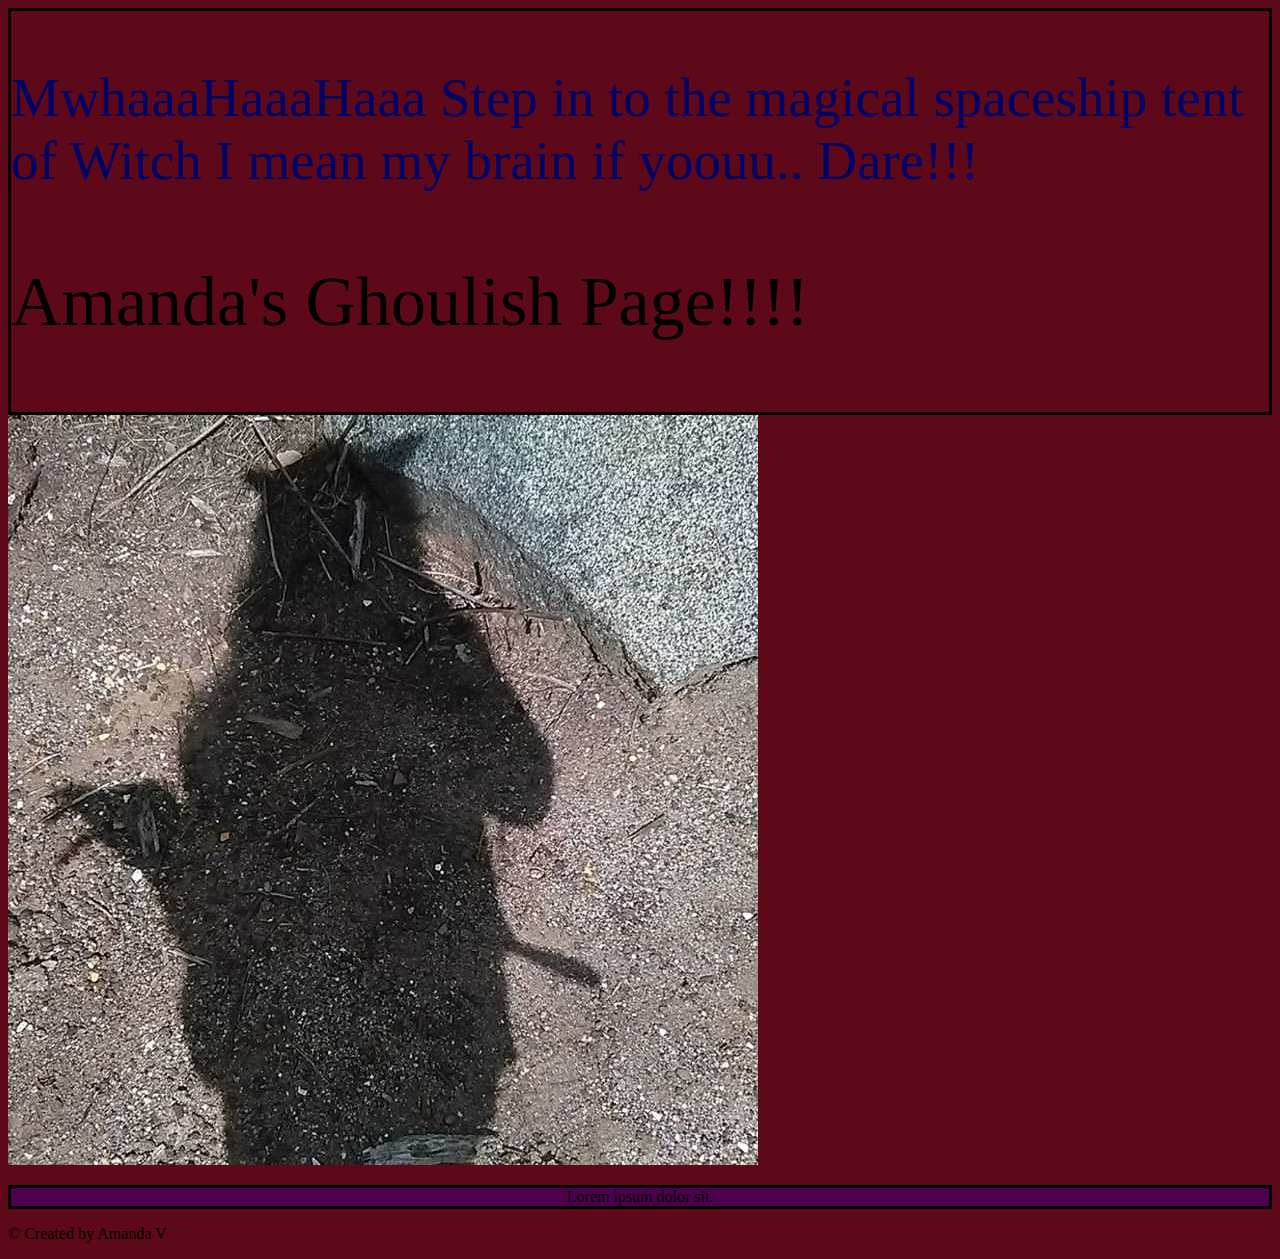
==== index.html @ da3e0bbf "add css, and mediaQ," ====
<!DOCTYPE html>
<html lang="en">
<head>
  <meta charset="UTF-8">
  <meta name="viewport" content="width=device-width, initial-scale=1.0">
  <meta http-equiv="X-UA-Compatible" content="ie=edge">
  <link rel="stylesheet" href="css/style.css">
  <link rel="stylesheet" href="css/font-awesome.min.css">
  <title>week2</title>
</head>
<body>
  <!-- header -->
  <div class="container" style="border-style:solid;borderwidth:3px;">
    <div class="row">
      <div class="col-xs-12">
        <p class="title">MwhaaaHaaaHaaa Step in to the magical spaceship tent of Witch I mean my brain if yoouu.. Dare!!!</p>
          <p class="name">Amanda's Ghoulish Page!!!!</p>
      </div>
    </div>
  </div>
  <!-- image 1 -->
  <div class="container">
    <div class="row">
      <div class="col-sm-6">
        <img src="images/me1.jpg" alt="my shadow" class="img-round, shadow">
      </div>
      <div class="col-sm-6">
        <p class="img" style="border-style:solid;borderwidth:1px;">Lorem ipsum dolor sit.</p>
      </div>
    </div>
  </div>

<footer>
  <!-- Copyright -->
<div class="container">
  <div class="row">
    <div class="col-sm-12">
      <p class="text-center"> &copy; Created by Amanda V </p>
    </div>
  </div>
</div>
</footer>
</body>

<script src="https://code.jquery.com/jquery-3.2.1.min.js"></script>
<script src="javascript/bootstrap.min.js"></script>

</script>
</html>
---- css/style.css ----
body {
  background-color: #5d0919;
}

.name {
  color:#000000;
  font-size: 70px;
}

.title {
  color:#000066;
  font-size: 55px;
}
.shadow {
  line-height: 1.1;
}
@media only screen and (max-width:700px) {
  .shadow {
    background-color: #ffffff
  }
}
.img {
  text-align: center;
  background-color: #4d004d;
}
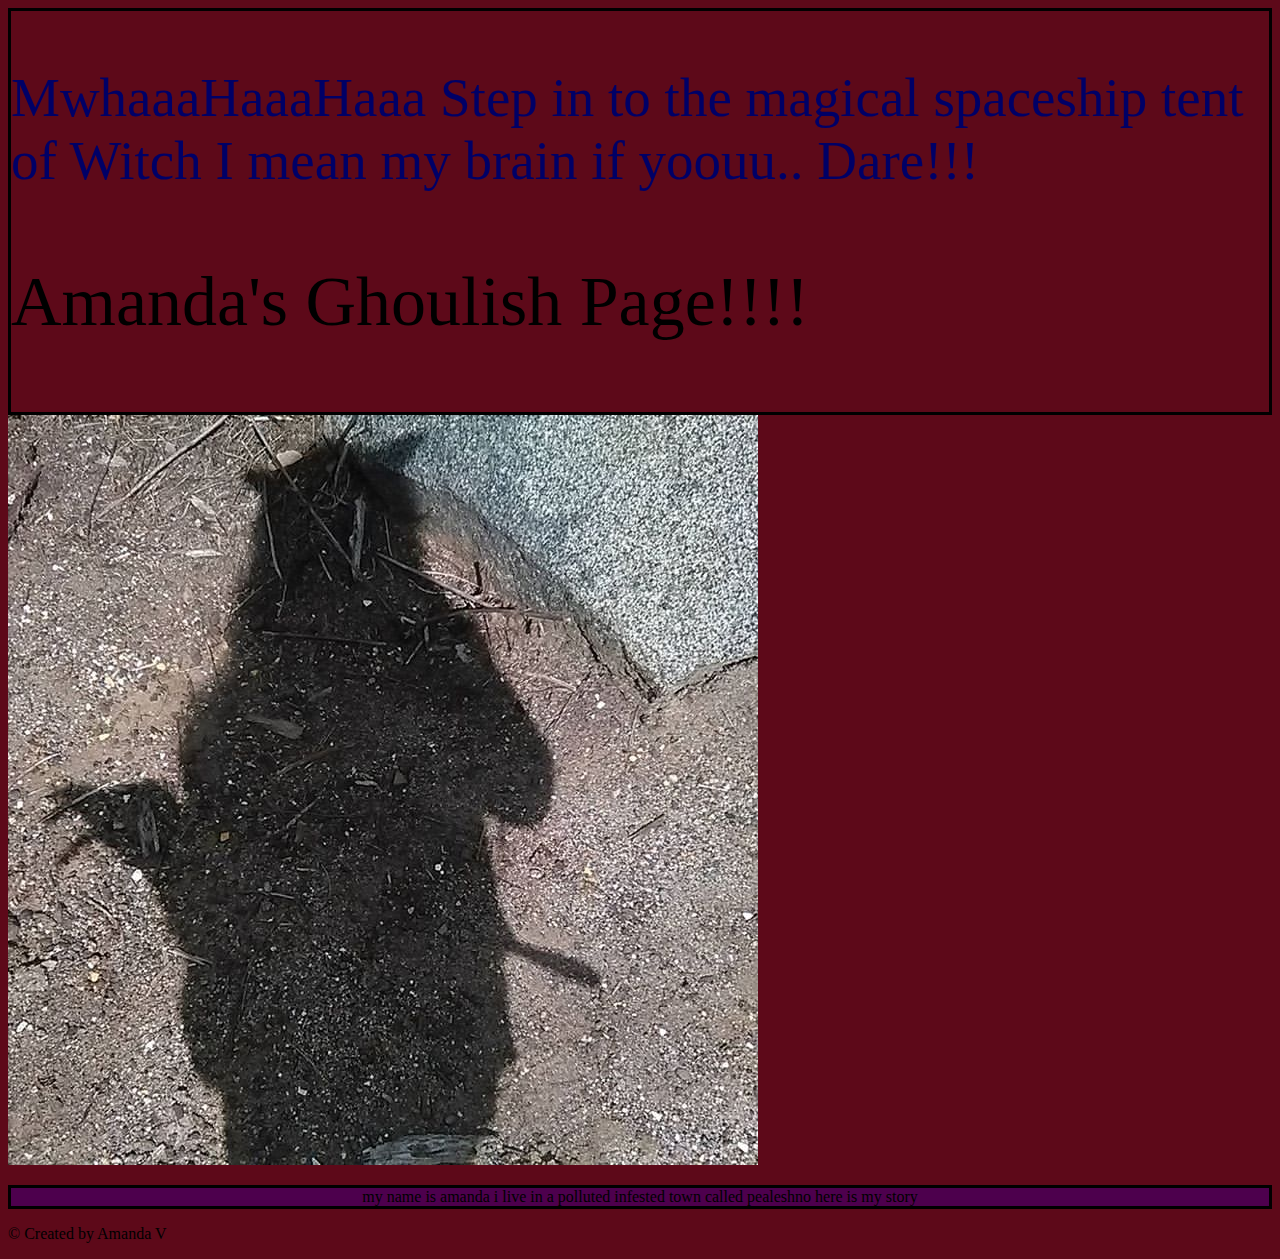
==== commit 9f2bca30: "made new branch" ====
--- a/index.html
+++ b/index.html
@@ -25,7 +25,7 @@
         <img src="images/me1.jpg" alt="my shadow" class="img-round, shadow">
       </div>
       <div class="col-sm-6">
-        <p class="img" style="border-style:solid;borderwidth:1px;">Lorem ipsum dolor sit.</p>
+        <p class="img" style="border-style:solid;borderwidth:1px;">my name is amanda i live in a polluted infested town called pealeshno here is my story </p>
       </div>
     </div>
   </div>
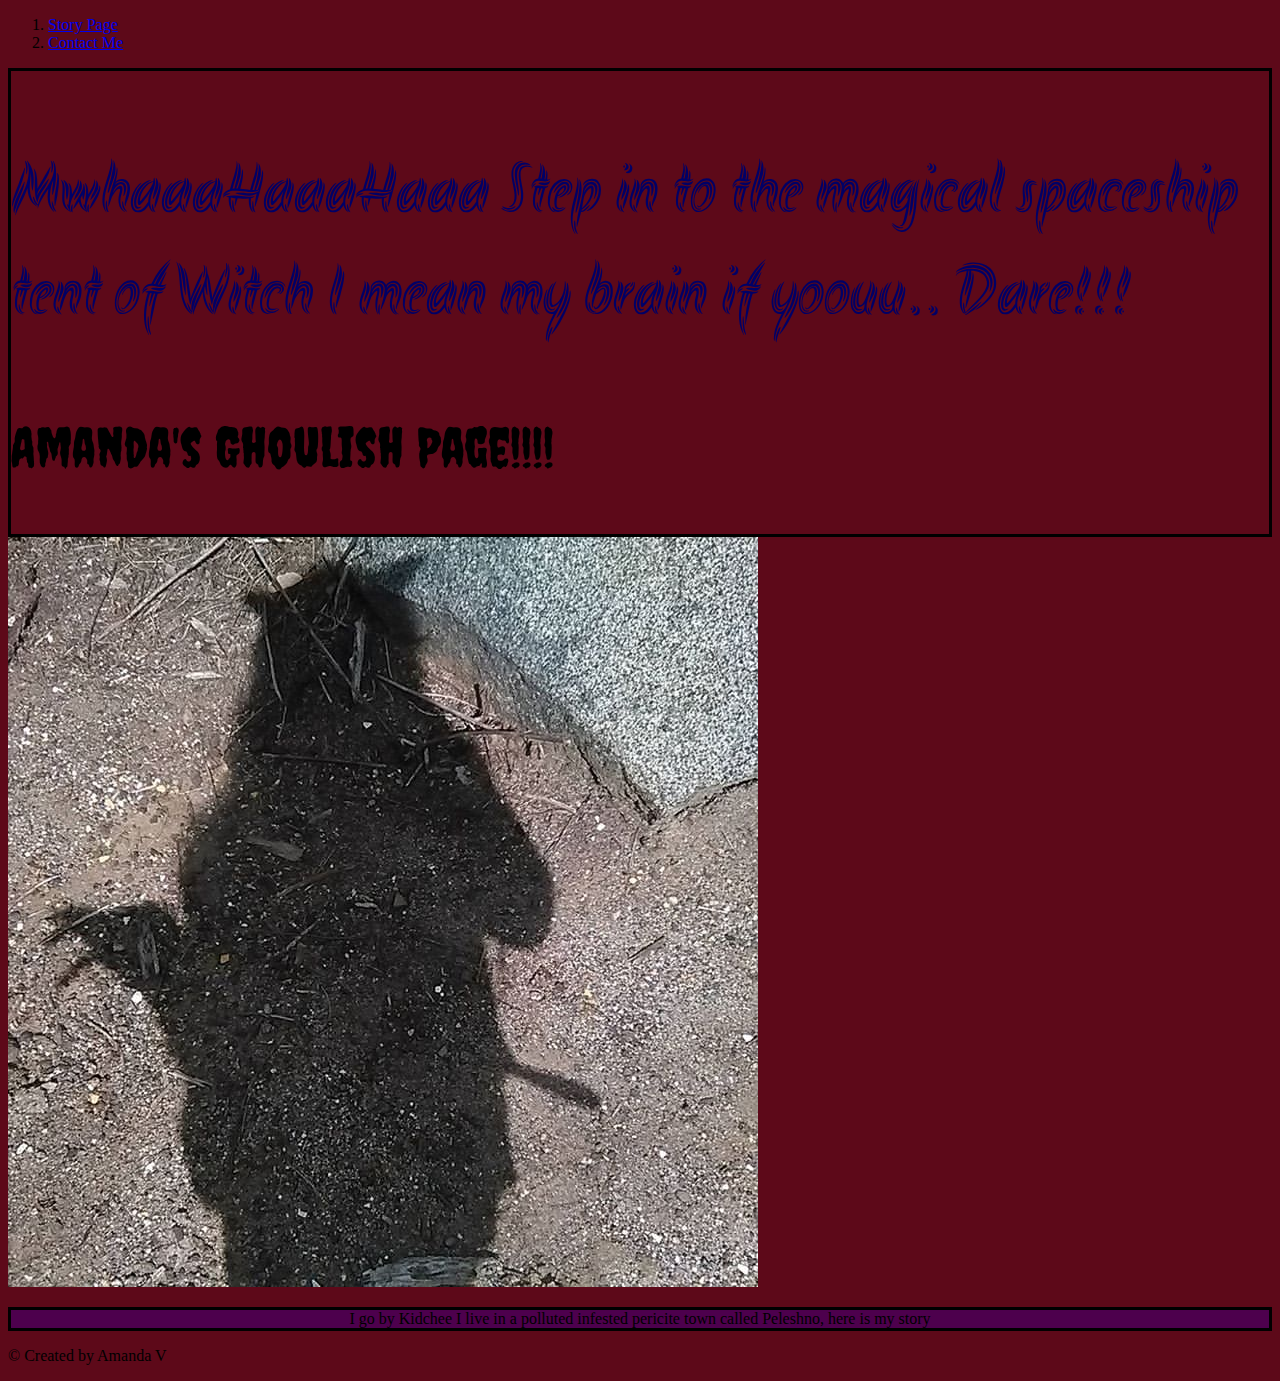
==== commit f0d22bff: "made new branch added contact page" ====
--- a/index.html
+++ b/index.html
@@ -9,7 +9,13 @@
   <title>week2</title>
 </head>
 <body>
-  <!-- header -->
+  <!-- Nav Bar -->
+  <ol class="breadcrumb">
+    <li><a href="story.html">Story Page</a></li>
+    <li><a href="contact.html">Contact Me</a></li>
+  </ol>
+
+  <!-- Header -->
   <div class="container" style="border-style:solid;borderwidth:3px;">
     <div class="row">
       <div class="col-xs-12">
@@ -18,6 +24,7 @@
       </div>
     </div>
   </div>
+
   <!-- image 1 -->
   <div class="container">
     <div class="row">
@@ -25,7 +32,7 @@
         <img src="images/me1.jpg" alt="my shadow" class="img-round, shadow">
       </div>
       <div class="col-sm-6">
-        <p class="img" style="border-style:solid;borderwidth:1px;">my name is amanda i live in a polluted infested town called pealeshno here is my story </p>
+        <p class="img" style="border-style:solid;borderwidth:1px;">I go by Kidchee I live in a polluted infested pericite town called Peleshno, here is my story </p>
       </div>
     </div>
   </div>
@@ -42,8 +49,7 @@
 </footer>
 </body>
 
+<!-- javascript folders -->
 <script src="https://code.jquery.com/jquery-3.2.1.min.js"></script>
 <script src="javascript/bootstrap.min.js"></script>
-
-</script>
 </html>
--- a/css/style.css
+++ b/css/style.css
@@ -1,15 +1,18 @@
+@import url('https://fonts.googleapis.com/css?family=Akronim|Creepster|MedievalSharp');
 body {
   background-color: #5d0919;
 }
 
 .name {
   color:#000000;
-  font-size: 70px;
+  font-size: 55px;
+  font-family: 'Creepster', cursive;
 }
 
 .title {
   color:#000066;
-  font-size: 55px;
+  font-size: 70px;
+  font-family: 'Akronim', cursive;
 }
 .shadow {
   line-height: 1.1;
@@ -23,3 +26,22 @@
   text-align: center;
   background-color: #4d004d;
 }
+
+/*Story Page*/
+.titleS {
+  font-family: 'Akronim', cursive;
+  font-size: 44px;
+}
+
+span.highlight {
+    background-color: #000;
+}
+.story {
+  font-family: 'Creepster', cursive;
+  color: #ffffff;
+  font-size: 20px;
+}
+
+.b{
+  font-family: 'MedievalSharp', cursive;
+}
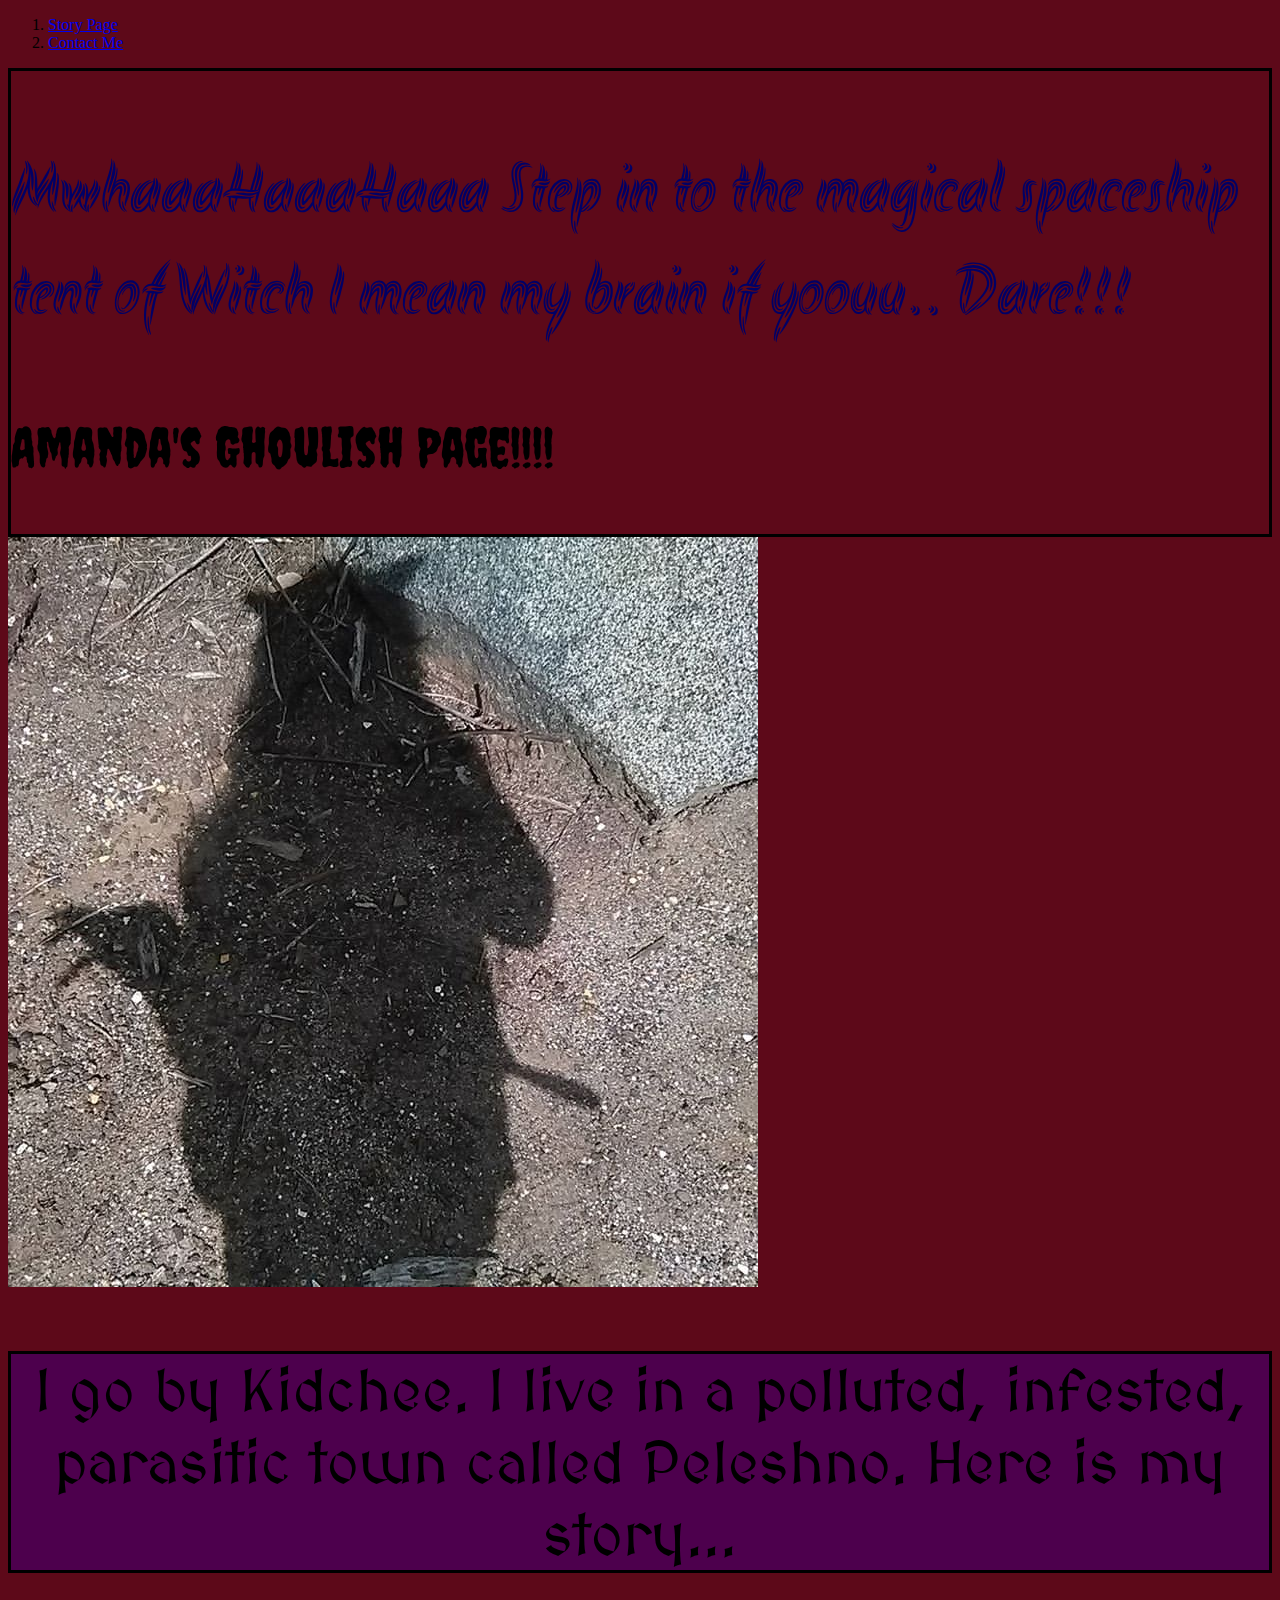
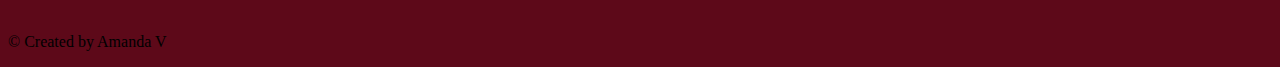
==== commit 84cf31b8: "added email" ====
--- a/index.html
+++ b/index.html
@@ -6,7 +6,7 @@
   <meta http-equiv="X-UA-Compatible" content="ie=edge">
   <link rel="stylesheet" href="css/style.css">
   <link rel="stylesheet" href="css/font-awesome.min.css">
-  <title>week2</title>
+  <title>#</title>
 </head>
 <body>
   <!-- Nav Bar -->
@@ -32,7 +32,7 @@
         <img src="images/me1.jpg" alt="my shadow" class="img-round, shadow">
       </div>
       <div class="col-sm-6">
-        <p class="img" style="border-style:solid;borderwidth:1px;">I go by Kidchee I live in a polluted infested pericite town called Peleshno, here is my story </p>
+        <p class="img" style="border-style:solid;borderwidth:1px;">I go by Kidchee. I live in a polluted, infested, parasitic town called Peleshno. Here is my story...</p>
       </div>
     </div>
   </div>
--- a/css/style.css
+++ b/css/style.css
@@ -25,6 +25,8 @@
 .img {
   text-align: center;
   background-color: #4d004d;
+  font-size: 60px;
+  font-family: 'MedievalSharp', cursive;
 }
 
 /*Story Page*/
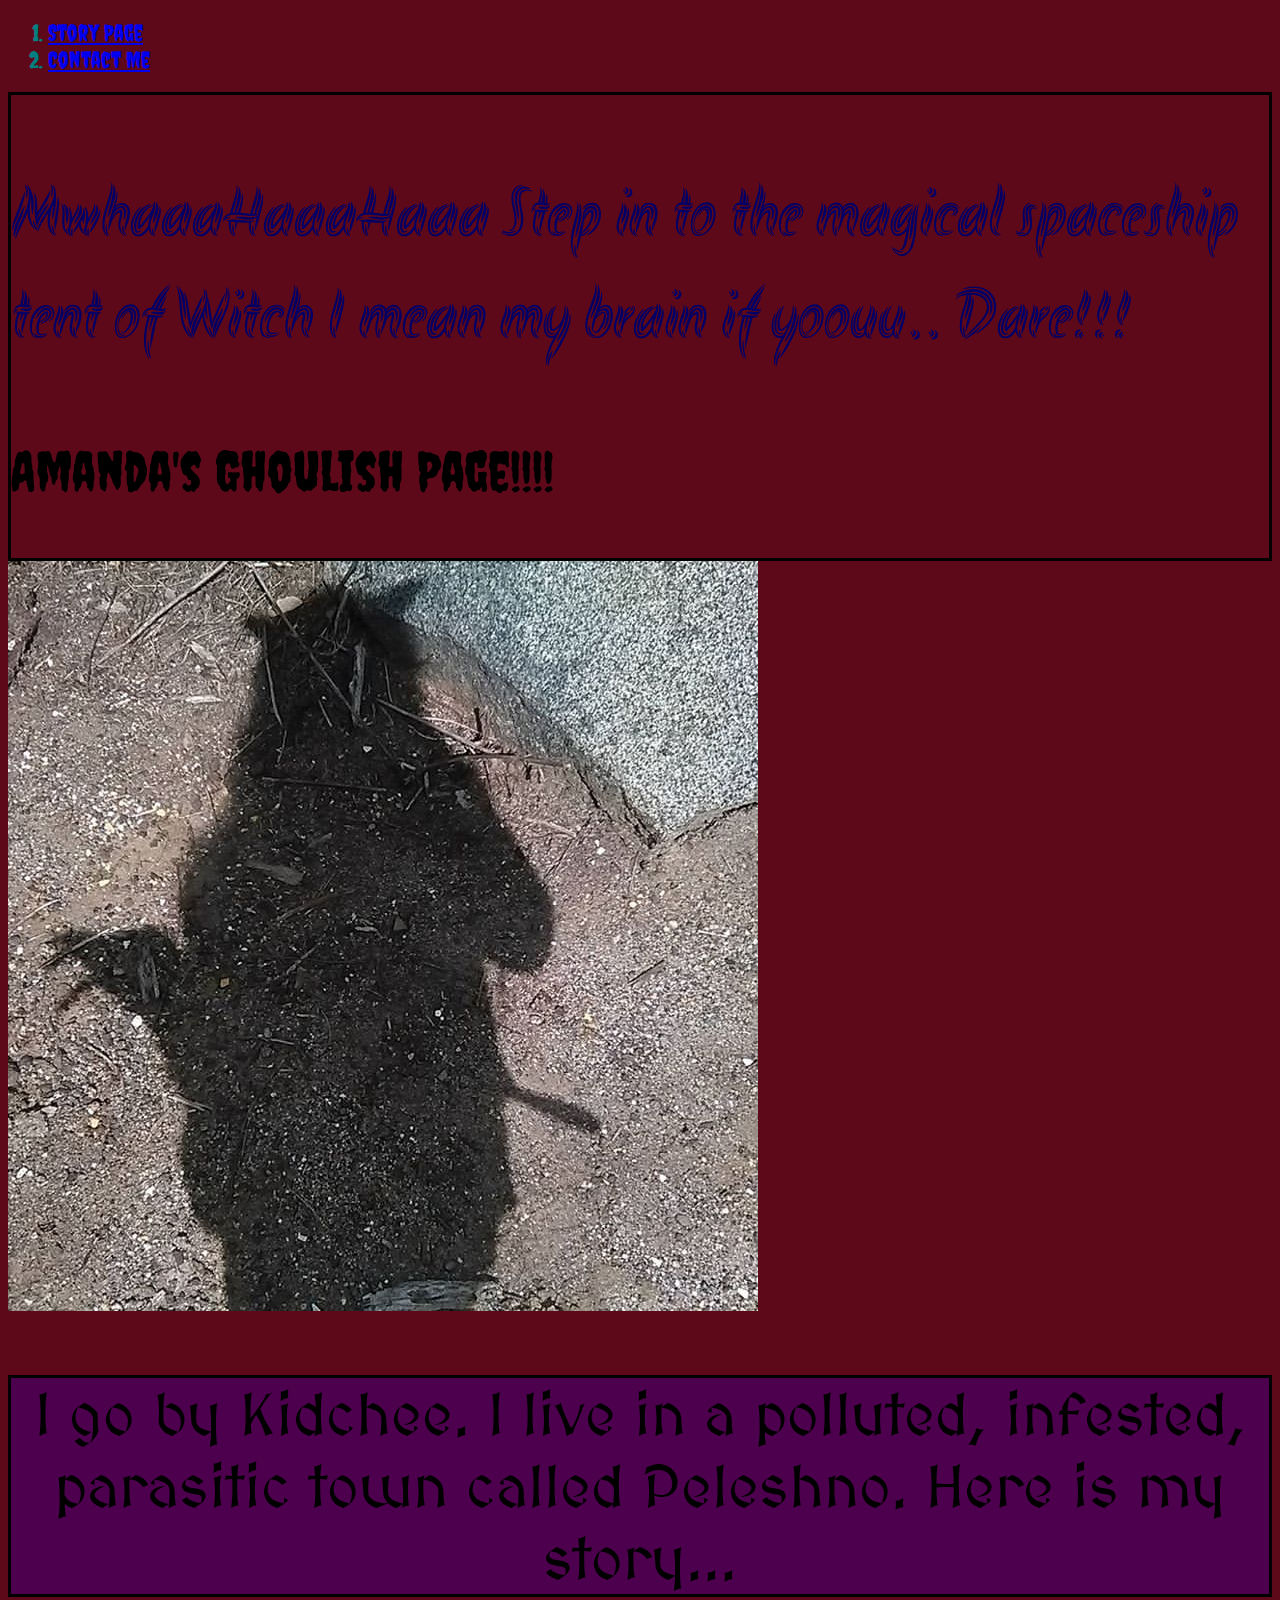
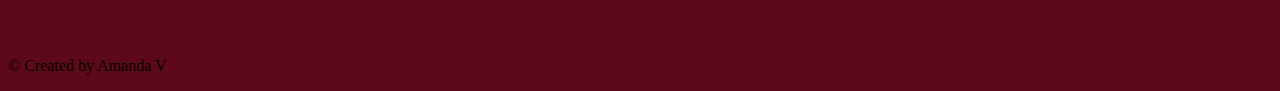
==== commit 120740f4: "css update" ====
--- a/index.html
+++ b/index.html
@@ -6,13 +6,13 @@
   <meta http-equiv="X-UA-Compatible" content="ie=edge">
   <link rel="stylesheet" href="css/style.css">
   <link rel="stylesheet" href="css/font-awesome.min.css">
-  <title>#</title>
+  <title>Welcome to the Carnival of Horror</title>
 </head>
 <body>
   <!-- Nav Bar -->
-  <ol class="breadcrumb">
-    <li><a href="story.html">Story Page</a></li>
-    <li><a href="contact.html">Contact Me</a></li>
+  <ol class="breadcrumb" id="navbar">
+    <li id="navbar"><a href="story.html">Story Page</a></li>
+    <li id="navbar"><a href="contact.html">Contact Me</a></li>
   </ol>
 
   <!-- Header -->
--- a/css/style.css
+++ b/css/style.css
@@ -1,6 +1,13 @@
 @import url('https://fonts.googleapis.com/css?family=Akronim|Creepster|MedievalSharp');
 body {
   background-color: #5d0919;
+}
+
+/*nav bar*/
+#navbar {
+  color: teal;
+  font-size: larger;
+  font-family: 'Creepster', cursive;
 }
 
 .name {
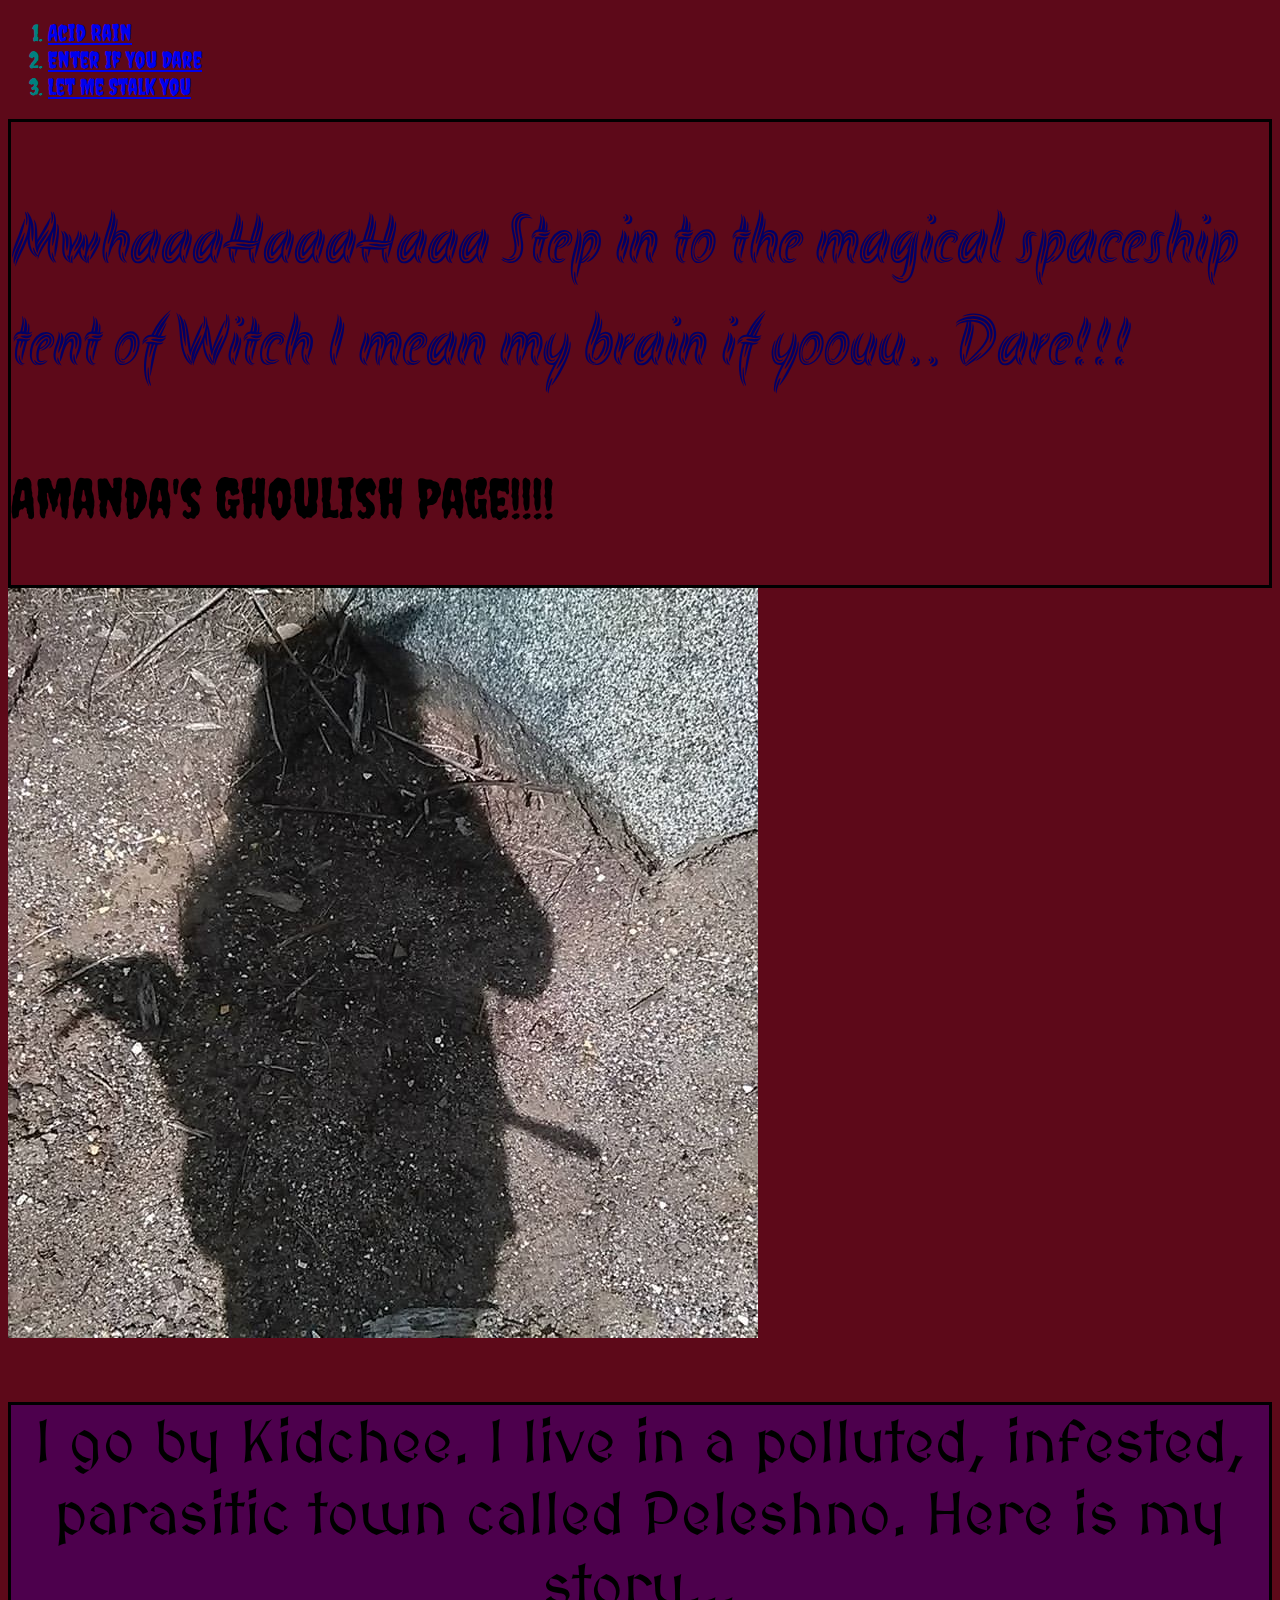
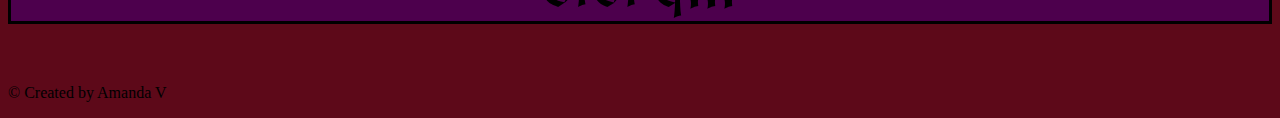
==== commit 371a2e80: "added new branch added images" ====
--- a/index.html
+++ b/index.html
@@ -11,8 +11,9 @@
 <body>
   <!-- Nav Bar -->
   <ol class="breadcrumb" id="navbar">
-    <li id="navbar"><a href="story.html">Story Page</a></li>
-    <li id="navbar"><a href="contact.html">Contact Me</a></li>
+    <li id="navbar"><a href="story.html">Acid Rain</a></li>
+    <li id="navbar"><a href="story2.html">Enter If You Dare</a></li>
+    <li id="navbar"><a href="contact.html">Let Me Stalk You</a></li>
   </ol>
 
   <!-- Header -->
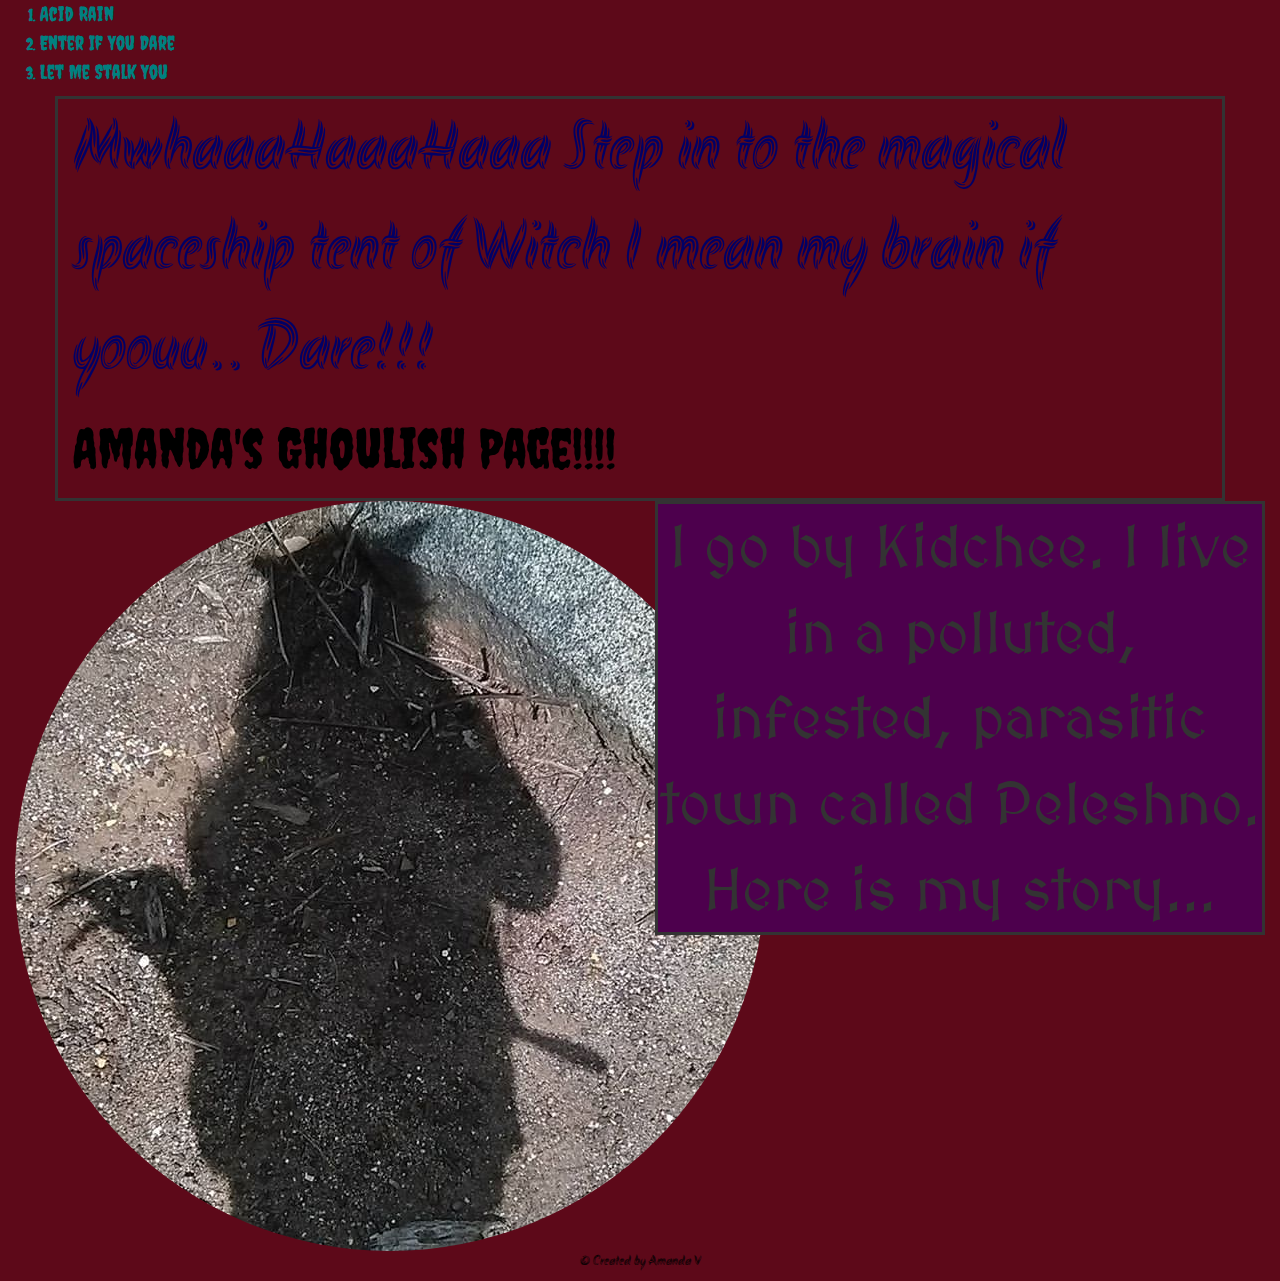
==== commit 563d563d: "finished new story added bootstrap css" ====
--- a/index.html
+++ b/index.html
@@ -4,16 +4,18 @@
   <meta charset="UTF-8">
   <meta name="viewport" content="width=device-width, initial-scale=1.0">
   <meta http-equiv="X-UA-Compatible" content="ie=edge">
+  <link rel="stylesheet" href="css/bootstrap.min.css">
+  <link rel="stylesheet" href="css/font-awesome.min.css">
   <link rel="stylesheet" href="css/style.css">
-  <link rel="stylesheet" href="css/font-awesome.min.css">
+
   <title>Welcome to the Carnival of Horror</title>
 </head>
 <body>
   <!-- Nav Bar -->
-  <ol class="breadcrumb" id="navbar">
-    <li id="navbar"><a href="story.html">Acid Rain</a></li>
-    <li id="navbar"><a href="story2.html">Enter If You Dare</a></li>
-    <li id="navbar"><a href="contact.html">Let Me Stalk You</a></li>
+  <ol id="navbar">
+    <li><a id="navbar" href="story.html">Acid Rain</a></li>
+    <li><a id="navbar" href="story2.html">Enter If You Dare</a></li>
+    <li><a id="navbar" href="contact.html">Let Me Stalk You</a></li>
   </ol>
 
   <!-- Header -->
@@ -27,10 +29,10 @@
   </div>
 
   <!-- image 1 -->
-  <div class="container">
+  <div class="container-fluid">
     <div class="row">
       <div class="col-sm-6">
-        <img src="images/me1.jpg" alt="my shadow" class="img-round, shadow">
+        <img src="images/me1.jpg" alt="my shadow" class="img-circle shadow">
       </div>
       <div class="col-sm-6">
         <p class="img" style="border-style:solid;borderwidth:1px;">I go by Kidchee. I live in a polluted, infested, parasitic town called Peleshno. Here is my story...</p>
--- a/css/style.css
+++ b/css/style.css
@@ -8,6 +8,14 @@
   color: teal;
   font-size: larger;
   font-family: 'Creepster', cursive;
+  /*text-decoration: none;*/
+}
+
+/*Footer*/
+.text-center {
+  font-family: 'Akronim', cursive;
+  text-align: center;
+  color:#000000;
 }
 
 .name {
@@ -51,6 +59,19 @@
   font-size: 20px;
 }
 
-.b{
+.b {
   font-family: 'MedievalSharp', cursive;
 }
+
+/*story2*/
+.stalker {
+  font-size: 44px;
+  color: #000066;
+  font-family: 'Creepster', cursive;
+}
+
+.story2 {
+  font-size: 25px;
+  color: #ffd700;
+  font-family: 'MedievalSharp', cursive;
+}
